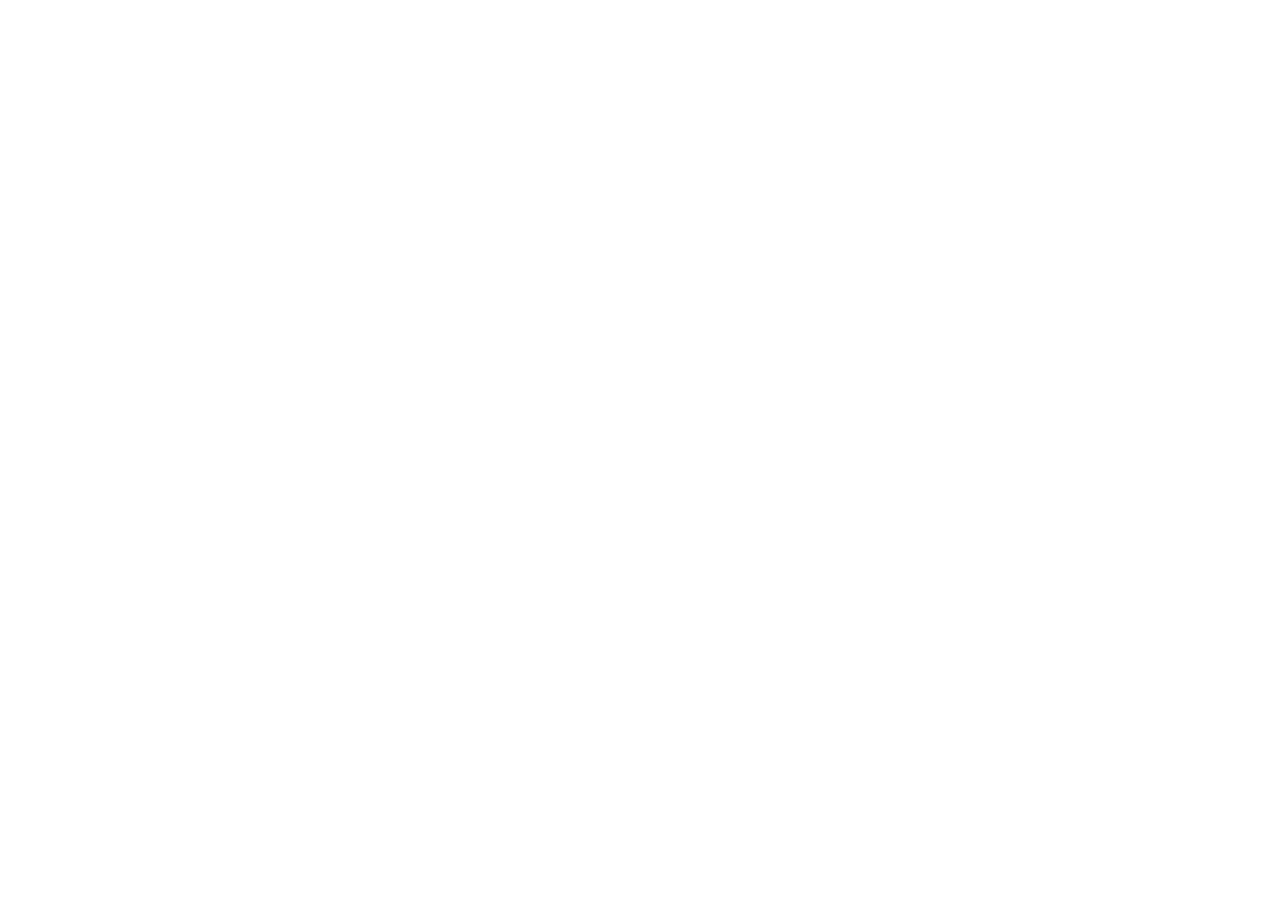
==== index.html @ 629878fb "Deploy to GitHub Pages" ====
<!doctype html>
<html lang="sr" data-tenant="latvorza">
  <head>
    <meta charset="UTF-8" />
    <meta name="viewport" content="width=device-width, initial-scale=1, viewport-fit=cover, maximum-scale=1, user-scalable=no" />
    <meta name="description" content="Poruči pizzu, burrito ili sendvič iz La Tvorze — Klisa, Podbara, Detelinara. Dostava ili preuzimanje." />
    <meta name="theme-color" content="#121212" />
    <meta name="apple-mobile-web-app-capable" content="yes" />
    <meta name="apple-mobile-web-app-status-bar-style" content="default" />
    <meta name="apple-mobile-web-app-title" content="La Tvorza" />
    <link rel="icon" href="/pizza-latvorza/favicon.png" type="image/png" />
    <link rel="apple-touch-icon" href="/pizza-latvorza/apple-touch-icon.png" />
    <link rel="preconnect" href="https://fonts.googleapis.com" />
    <link rel="preconnect" href="https://fonts.gstatic.com" crossorigin />
    <link href="https://fonts.googleapis.com/css2?family=Archivo+Black&display=swap" rel="stylesheet" />
    <title>La Tvorza · Your local pizza dealer</title>
  <style id="tenant-theme">
 html[data-tenant="latvorza"] {
  --color-cream-50: #262626;
  --color-cream-100: #121212;
  --color-cream-200: #1A1A1A;
  --color-cream-300: #3A3A3A;
  --color-cream-400: #5A5A5A;
  --color-azure-100: #2E2E2E;
  --color-azure-200: #DADADA;
  --color-azure-300: #F2F2F2;
  --color-azure-400: #FFFFFF;
  --color-on-primary: #111111;
  --color-forest-950: #FFFFFF;
  --color-forest-900: #F4F4F4;
  --color-forest-800: #FFFFFF;
  --color-forest-700: #F0F0F0;
  --color-forest-600: #C8C8C8;
  --color-forest-500: #A0A0A0;
  --color-forest-400: #8A8A8A;
  --color-flame-100: #3B1A1E;
  --color-flame-200: #7A2630;
  --color-flame-500: #D7263D;
  --color-flame-600: #FF5E6C;
  --color-flame-700: #FF98A2;
  --color-tomato-500: #FF6B5E;
  --color-tomato-100: #3A1F1D;
  --color-basil-500: #3FA34D;
  --color-basil-100: #1C3A22;
  --color-ink: #F5F5F5;
  --color-ink-2: #B8B8B8;
  --color-ink-3: #8C8C8C;
  --font-display: "Archivo Black", "Arial Black", Impact, sans-serif;
  --display-scale: 0.72;
  --display-tracking: 0.01em;
  --display-case: uppercase;
  --display-weight: 400;
  --motif: repeating-linear-gradient(90deg, #1E1E1E 0 14px, #121212 14px 28px);
  --glass-bg: rgba(18, 18, 18, 0.82);
 }
</style>
    <script type="module" crossorigin src="/pizza-latvorza/assets/index-C-60gj9L.js"></script>
    <link rel="stylesheet" crossorigin href="/pizza-latvorza/assets/index-Bj3AoXIi.css">
  </head>
  <body>
    <div id="root"></div>
  </body>
</html>
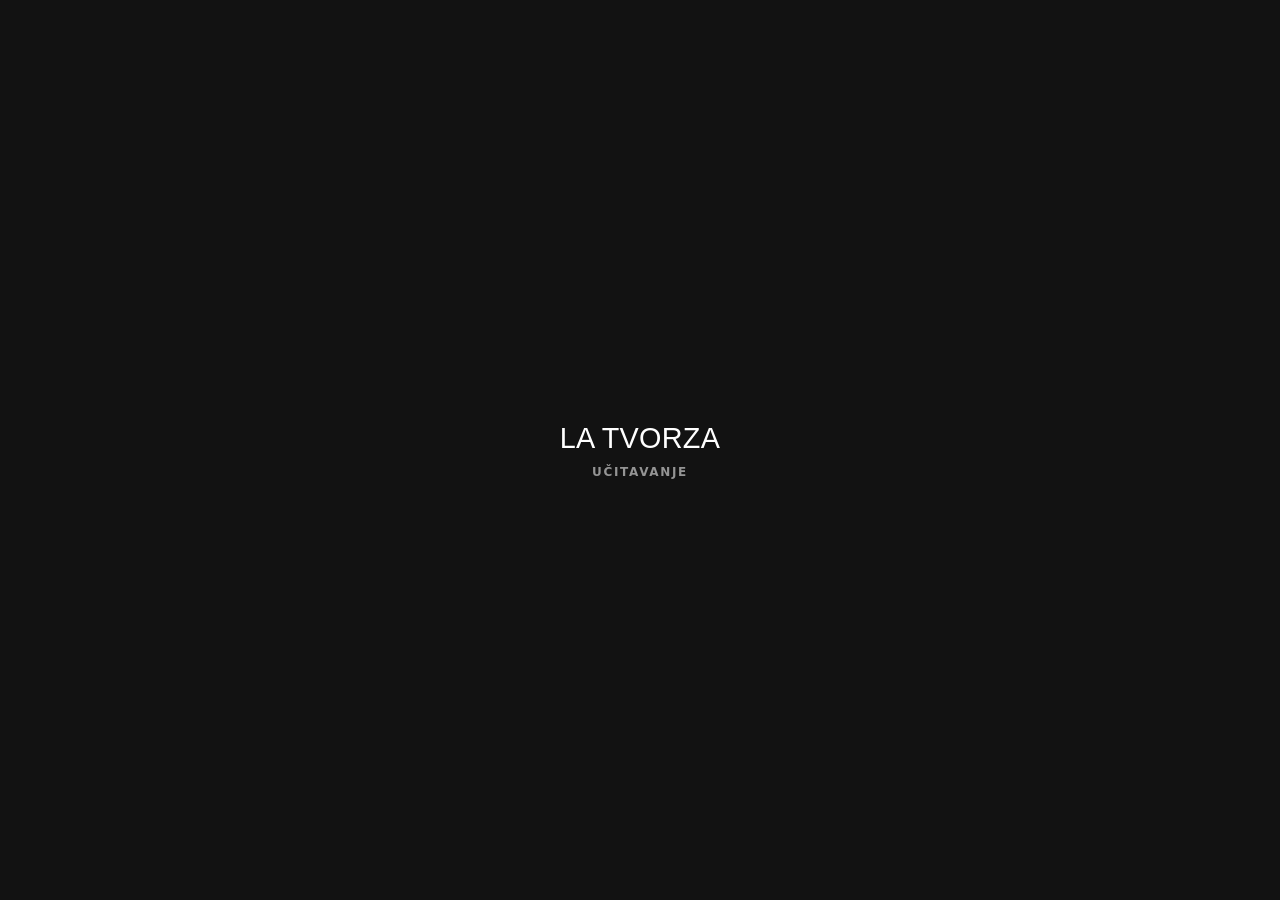
==== commit ab85744d: "Deploy to GitHub Pages" ====
--- a/index.html
+++ b/index.html
@@ -10,10 +10,15 @@
     <meta name="apple-mobile-web-app-title" content="La Tvorza" />
     <link rel="icon" href="/pizza-latvorza/favicon.png" type="image/png" />
     <link rel="apple-touch-icon" href="/pizza-latvorza/apple-touch-icon.png" />
-    <link rel="preconnect" href="https://fonts.googleapis.com" />
-    <link rel="preconnect" href="https://fonts.gstatic.com" crossorigin />
-    <link href="https://fonts.googleapis.com/css2?family=Archivo+Black&display=swap" rel="stylesheet" />
     <title>La Tvorza · Your local pizza dealer</title>
+    <style>
+      /* Splash painted before the JS bundle arrives (slow networks): brand colour + name, replaced by React. */
+      html, body, #root { height: 100%; margin: 0; }
+      body { background: var(--color-cream-100, #fff); }
+      .splash { height: 100%; display: flex; flex-direction: column; align-items: center; justify-content: center; gap: 10px; color: var(--color-forest-800, #222); }
+      .splash-name { font-family: var(--font-display, sans-serif); font-weight: var(--display-weight, 400); font-size: calc(40px * var(--display-scale, 1)); letter-spacing: var(--display-tracking, 0.02em); text-transform: var(--display-case, none); }
+      .splash-sub { font: 600 12px -apple-system, BlinkMacSystemFont, system-ui, sans-serif; letter-spacing: 0.14em; text-transform: uppercase; opacity: 0.55; }
+    </style>
   <style id="tenant-theme">
  html[data-tenant="latvorza"] {
   --color-cream-50: #262626;
@@ -50,14 +55,32 @@
   --display-tracking: 0.01em;
   --display-case: uppercase;
   --display-weight: 400;
-  --motif: repeating-linear-gradient(90deg, #1E1E1E 0 14px, #121212 14px 28px);
+  --motif: repeating-linear-gradient(90deg, #2E2E2E 0 14px, #121212 14px 30px);
   --glass-bg: rgba(18, 18, 18, 0.82);
  }
+/* self-hosted display font (latin + latin-ext for Serbian diacritics); /pizza-latvorza/ is filled in by vite.config.ts */
+@font-face {
+  font-family: 'Archivo Black';
+  font-style: normal;
+  font-weight: 400;
+  font-display: swap;
+  src: url(/pizza-latvorza/fonts/archivo-black-400-latin-ext.woff2) format('woff2');
+  unicode-range: U+0100-02BA, U+02BD-02C5, U+02C7-02CC, U+02CE-02D7, U+02DD-02FF, U+0304, U+0308, U+0329, U+1D00-1DBF, U+1E00-1E9F, U+1EF2-1EFF, U+2020, U+20A0-20AB, U+20AD-20C4, U+2113, U+2C60-2C7F, U+A720-A7FF;
+}
+@font-face {
+  font-family: 'Archivo Black';
+  font-style: normal;
+  font-weight: 400;
+  font-display: swap;
+  src: url(/pizza-latvorza/fonts/archivo-black-400-latin.woff2) format('woff2');
+  unicode-range: U+0000-00FF, U+0131, U+0152-0153, U+02BB-02BC, U+02C6, U+02DA, U+02DC, U+0304, U+0308, U+0329, U+2000-206F, U+20AC, U+2122, U+2191, U+2193, U+2212, U+2215, U+FEFF, U+FFFD;
+}
 </style>
-    <script type="module" crossorigin src="/pizza-latvorza/assets/index-C-60gj9L.js"></script>
+    <link rel="preload" as="image" href="/pizza-latvorza/pizzas/uslovna.webp" />
+    <script type="module" crossorigin src="/pizza-latvorza/assets/index-Bwdfa0nR.js"></script>
     <link rel="stylesheet" crossorigin href="/pizza-latvorza/assets/index-Bj3AoXIi.css">
-  </head>
+  <link rel="manifest" href="/pizza-latvorza/manifest.webmanifest"><script id="vite-plugin-pwa:register-sw" src="/pizza-latvorza/registerSW.js"></script></head>
   <body>
-    <div id="root"></div>
+    <div id="root"><div class="splash"><span class="splash-name">La Tvorza</span><span class="splash-sub">Učitavanje</span></div></div>
   </body>
 </html>
